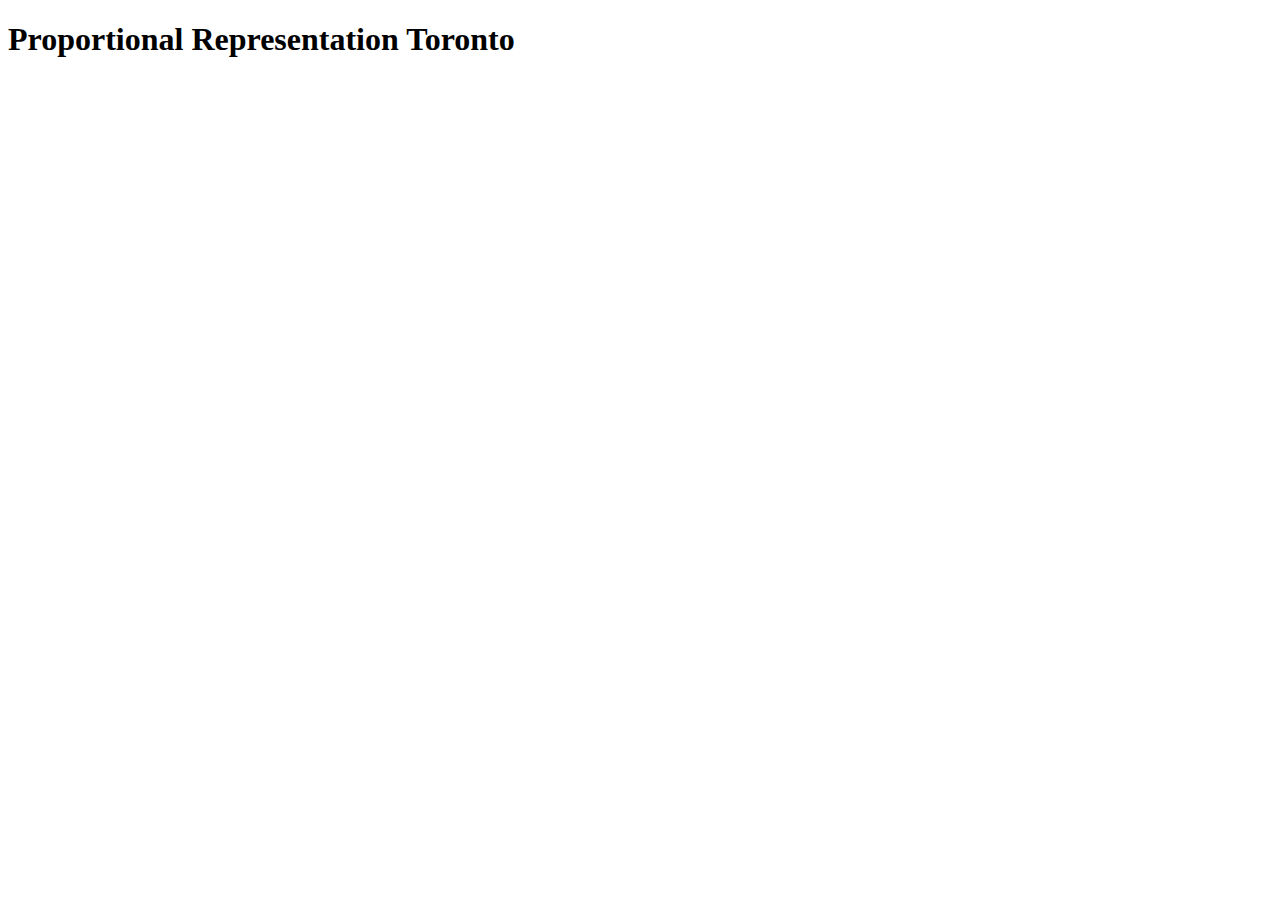
==== site/index.html @ 72f7d744 "Initial commit of real stuff" ====
<!DOCTYPE html>
<html lang="en">
<head>
    <meta charset="UTF-8">
    <title>Proportional Representation Toronto</title>
</head>
<body>
<h1>Proportional Representation Toronto</h1>



</body>
</html>
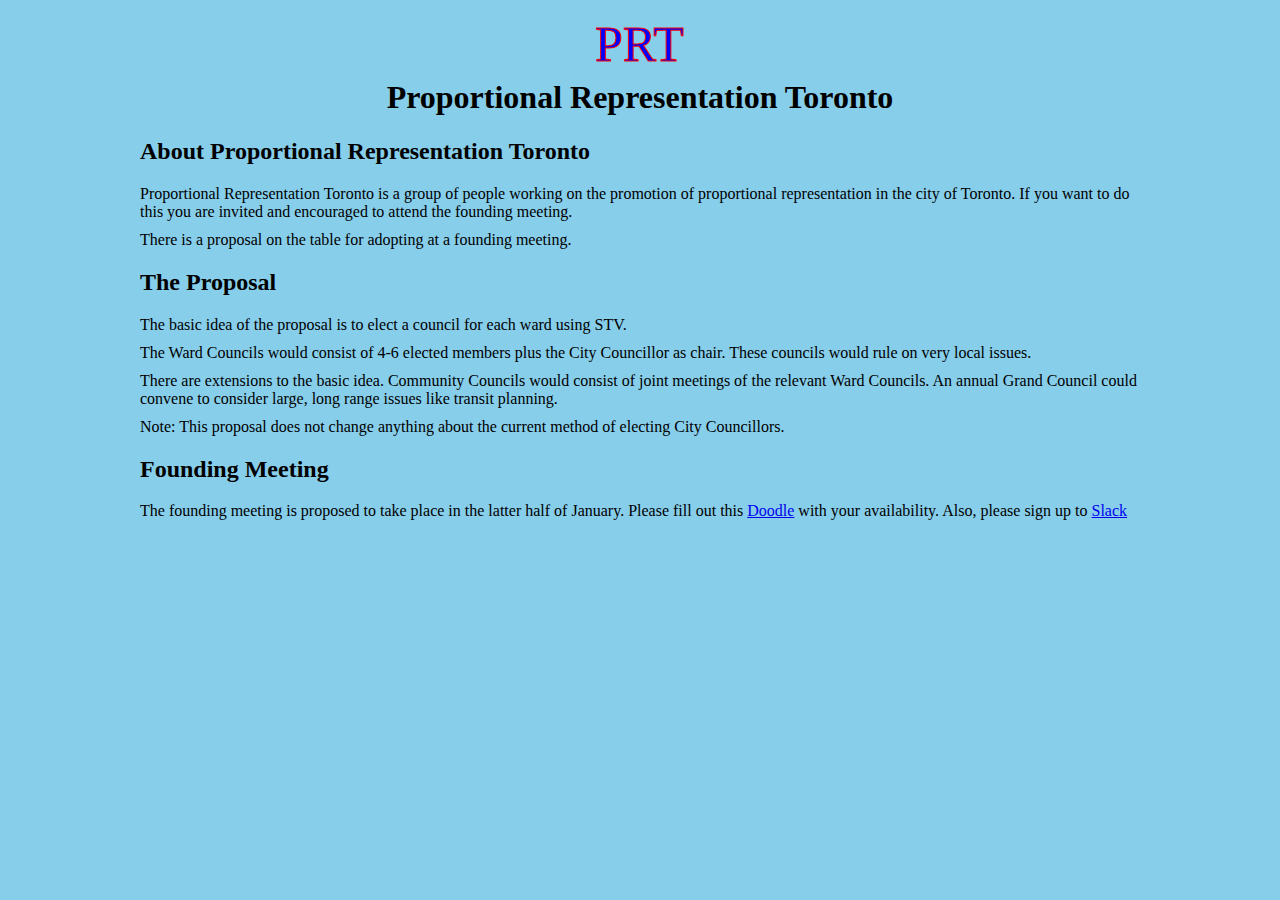
==== commit ea5ca6ee: "First published draft" ====
--- a/site/index.html
+++ b/site/index.html
@@ -2,13 +2,67 @@
 <html lang="en">
 <head>
     <meta charset="UTF-8">
+    <link rel="stylesheet" href="style.css">
+    <link rel="icon" href="favicon.svg">
     <title>Proportional Representation Toronto</title>
 </head>
 <body>
-<h1>Proportional Representation Toronto</h1>
+    <div id="container">
+        <h1>
+            <div><img src="logo.svg" width="100" height="50" /></div>
+            <div>Proportional Representation Toronto</div>
+        </h1>
 
+<!-- 
+        <a id='skip-page-nav' class='screenreader-text' href='#start'>
+          Skip page navigation list
+        </a>
 
+ -->        
 
+             <nav aria-role="navigation" aria-label="Page Navigation">
+                <ul aria-role="navigation" aria-label="Page Navigation List" class="screenreader-text">
+                <li><a href="#about ">About Proportional Representation Toronto</a></li>
+                <li><a href="#proposal">The Proposal</a></li>
+                <li><a href="#meeting">Founding Meeting</a></li>
+            </ul>
+        </nav>
+
+        <h2 id="start" id="about" aria-role="heading">About Proportional Representation Toronto</h2>
+        
+        <div class="text">
+            Proportional Representation Toronto is a group of people working on the promotion of proportional representation in the city of Toronto.  If you want to do this you are invited and encouraged to attend the founding meeting.
+        </div>
+
+        <div class="text">
+            There is a proposal on the table for adopting at a founding meeting.
+        </div>
+
+        <h2 aria-role="heading">The Proposal</h2>
+
+        <div class="text">
+            The basic idea of the proposal is to elect a council for each ward using STV.
+        </div>
+
+        <div class="text">
+            The Ward Councils would consist of 4-6 elected members plus the City Councillor as chair.  These councils would rule on very local issues.
+        </div>
+
+        <div class="text">
+            There are extensions to the basic idea.  Community Councils would consist of joint meetings of the relevant Ward Councils.  An annual Grand Council could convene to consider large, long range issues like transit planning.
+        </div>
+
+        <div class="text">
+            Note:  This proposal does not change anything about the current method of electing City Councillors.
+        </div>
+
+        <h2 aria-role="heading">Founding Meeting</h2>
+
+        <div class="text">
+            The founding meeting is proposed to take place in the latter half of January.  Please fill out this <a href="https://doodle.com/poll/3xmiddrtqewbd8id?utm_source=poll&utm_medium=link">Doodle</a> with your availability.
+            Also, please sign up to <a href="https://join.slack.com/t/slack-3tz1771/shared_invite/zt-111oj4cwy-_KRCoBDVgEnS5DAvEUt2WQ">Slack</a>
+        </div>
+    </div>
 </body>
 </html>
 
--- a/site/style.css
+++ b/site/style.css
@@ -0,0 +1,44 @@
+body
+{
+	background-color: RGBA(135, 206, 235, 1);
+}
+
+h1
+{
+	text-align: center;
+}
+
+#container
+{
+	top: 0;
+	bottom: 0;
+	margin-left: auto;
+	margin-right: auto;
+	width: 1000px;
+	background-color: RGBA(135, 206, 235, 1);
+}
+
+.screenreader-text 
+{
+	position: absolute;
+	left: -999px;
+	width: 1px;
+	height: 1px;
+	top: auto;
+}
+
+.screenreader-text:focus 
+{
+	color: black;
+	border: none;
+	display: inline-block;
+	height: auto;
+	width: auto;
+	position: static;
+	margin: auto;
+}
+
+.text
+{
+	margin-top: 10px;
+}
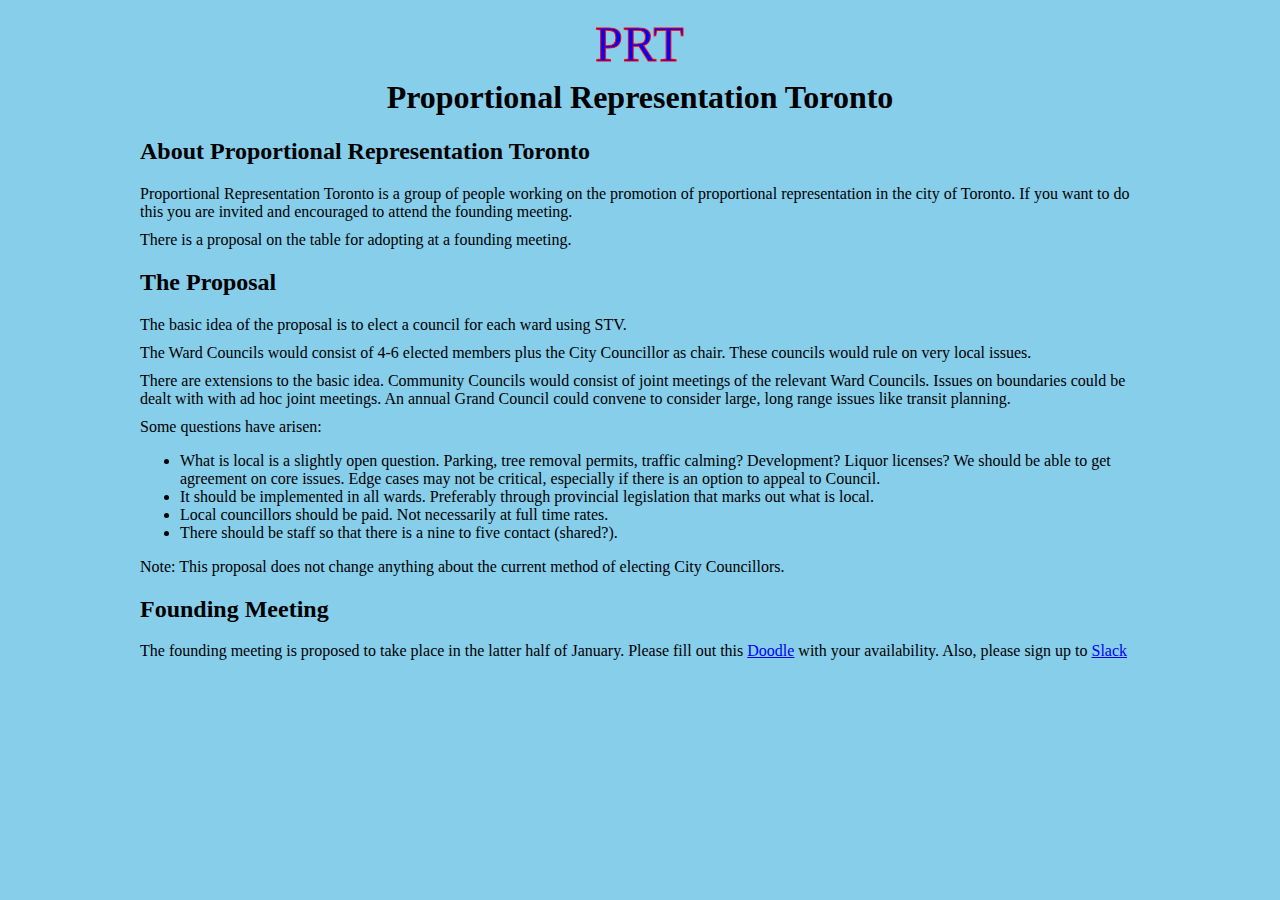
==== commit 183921de: "List of questions" ====
--- a/site/index.html
+++ b/site/index.html
@@ -9,7 +9,7 @@
 <body>
     <div id="container">
         <h1>
-            <div><img src="logo.svg" width="100" height="50" /></div>
+            <div><img src="logo.svg" width="100" height="50" alt="PRT Logo"/></div>
             <div>Proportional Representation Toronto</div>
         </h1>
 
@@ -49,7 +49,24 @@
         </div>
 
         <div class="text">
-            There are extensions to the basic idea.  Community Councils would consist of joint meetings of the relevant Ward Councils.  An annual Grand Council could convene to consider large, long range issues like transit planning.
+            There are extensions to the basic idea.  Community Councils would consist of joint meetings of the relevant Ward Councils. Issues on boundaries could be dealt with with ad hoc joint meetings. An annual Grand Council could convene to consider large, long range issues like transit planning.
+        </div>
+
+        <div class="text">
+            Some questions have arisen:
+
+            <ul>
+                <li>
+                    What is local is a slightly open question.  Parking, tree removal permits, traffic calming? Development? Liquor licenses? We should be able to get agreement on core issues. Edge cases may not be critical, especially if there is an option to appeal to Council.
+                </li>
+
+                <li>It should be implemented in all wards.  Preferably through provincial legislation that marks out what is local.</li>
+
+                <li>Local councillors should be paid.  Not necessarily at full time rates.</li>
+
+                <li>There should be staff so that there is a nine to five contact (shared?).</li>
+                
+            </ul>
         </div>
 
         <div class="text">
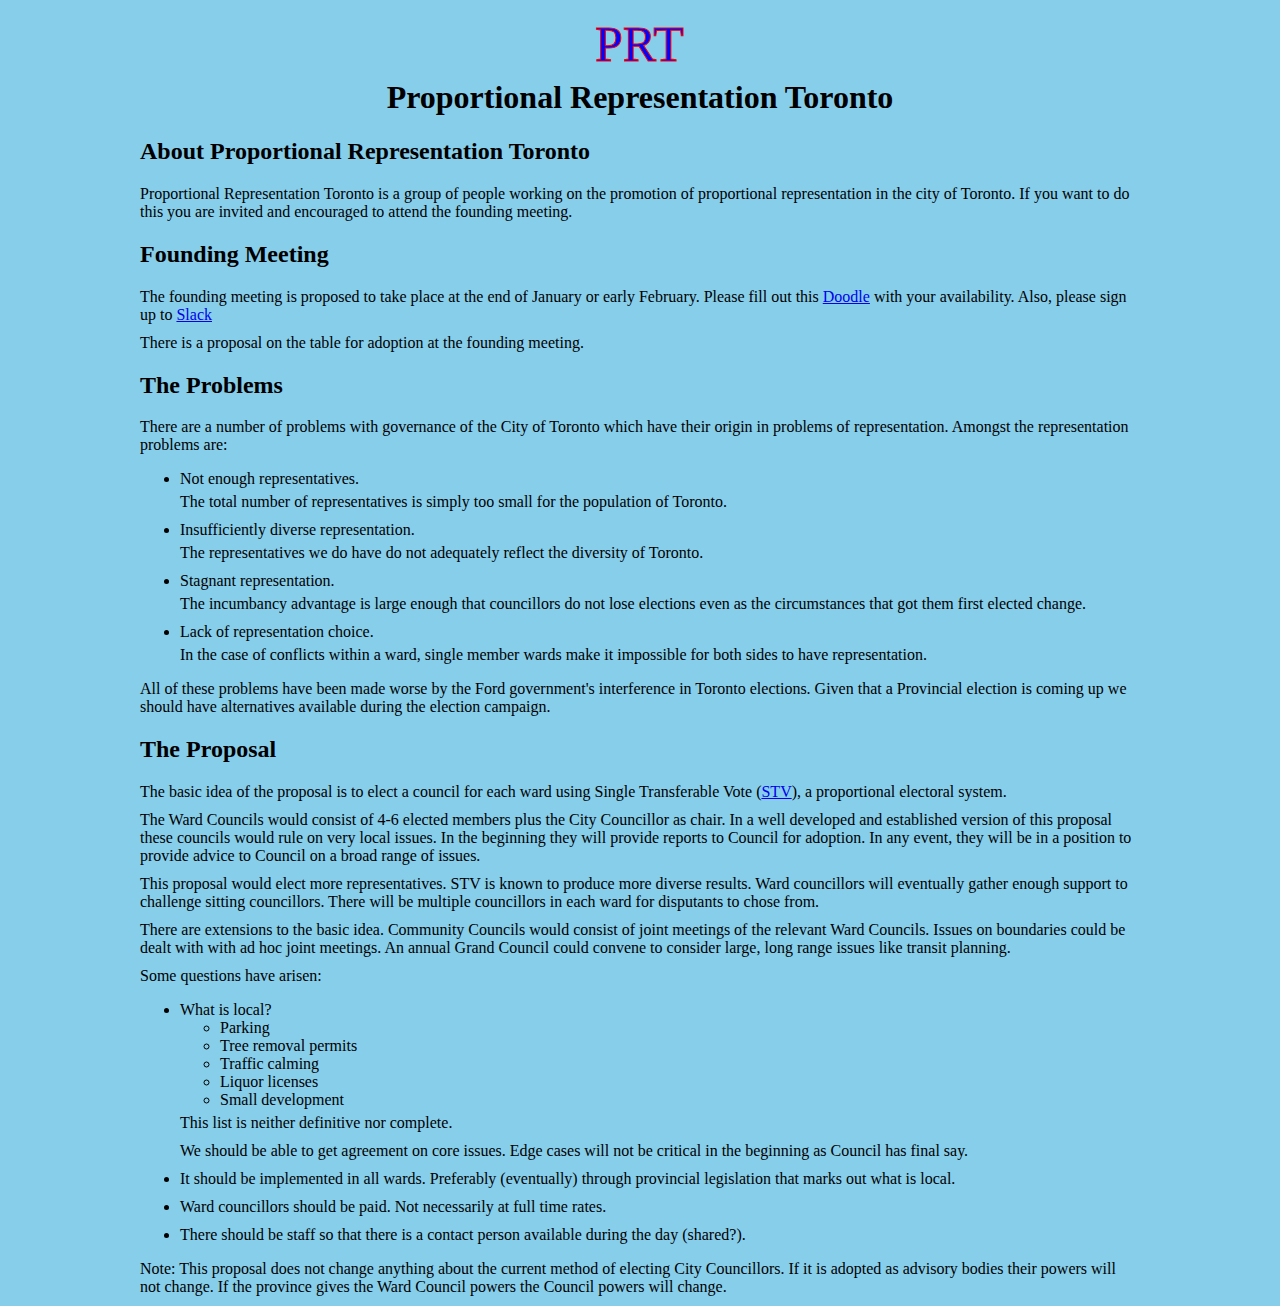
==== commit c78da621: "Potential shipping version" ====
--- a/site/index.html
+++ b/site/index.html
@@ -9,7 +9,7 @@
 <body>
     <div id="container">
         <h1>
-            <div><img src="logo.svg" width="100" height="50" alt="PRT Logo"/></div>
+            <div><img src="logo.svg" width="100" height="50" alt="Proportional Representation Toronto Logo"/></div>
             <div>Proportional Representation Toronto</div>
         </h1>
 
@@ -23,8 +23,9 @@
              <nav aria-role="navigation" aria-label="Page Navigation">
                 <ul aria-role="navigation" aria-label="Page Navigation List" class="screenreader-text">
                 <li><a href="#about ">About Proportional Representation Toronto</a></li>
+                <li><a href="#meeting">Founding Meeting</a></li>
+                <li><a href="#problems">Problems</a></li>
                 <li><a href="#proposal">The Proposal</a></li>
-                <li><a href="#meeting">Founding Meeting</a></li>
             </ul>
         </nav>
 
@@ -34,18 +35,71 @@
             Proportional Representation Toronto is a group of people working on the promotion of proportional representation in the city of Toronto.  If you want to do this you are invited and encouraged to attend the founding meeting.
         </div>
 
+        <h2 id="meeting" aria-role="heading">Founding Meeting</h2>
+
         <div class="text">
-            There is a proposal on the table for adopting at a founding meeting.
+            The founding meeting is proposed to take place at the end of January or early February.  Please fill out this <a href="https://doodle.com/poll/3xmiddrtqewbd8id?utm_source=poll&utm_medium=link">Doodle</a> with your availability.
+            Also, please sign up to <a href="https://join.slack.com/t/slack-3tz1771/shared_invite/zt-111oj4cwy-_KRCoBDVgEnS5DAvEUt2WQ">Slack</a>
+        </div>
+
+        <div class="text">
+            There is a proposal on the table for adoption at the founding meeting.
+        </div>
+
+        <h2 id="problems" aria-role="heading">The Problems</h2>
+
+        <div class="text">
+            There are a number of problems with governance of the City of Toronto which have their origin in problems of representation.  Amongst the representation problems are:
+            <ul>
+                <li>
+                    Not enough representatives.
+
+                    <div class="text">
+                        The total number of representatives is simply too small for the population of Toronto.
+                    </div>
+                </li>
+
+                <li>
+                    Insufficiently diverse representation.
+
+                    <div class="text">
+                        The representatives we do have do not adequately reflect the diversity of Toronto.
+                    </div>
+                </li>
+
+                <li>
+                    Stagnant representation.
+
+                    <div class="text">
+                        The incumbancy advantage is large enough that councillors do not lose elections even as the circumstances that got them first elected change.
+                    </div>
+                </li>
+                <li>
+                    Lack of representation choice.
+
+                    <div class="text">
+                        In the case of conflicts within a ward, single member wards make it impossible for both sides to have representation.
+                    </div>
+                </li>
+            </ul>
+
+            <div class="text">
+                All of these problems have been made worse by the Ford government's interference in Toronto elections.  Given that a Provincial election is coming up we should have alternatives available during the election campaign.
+            </div>
         </div>
 
         <h2 aria-role="heading">The Proposal</h2>
 
         <div class="text">
-            The basic idea of the proposal is to elect a council for each ward using STV.
+            The basic idea of the proposal is to elect a council for each ward using Single Transferable Vote (<a href="https://en.wikipedia.org/wiki/Single_transferable_vote">STV</a>), a proportional electoral system.
         </div>
 
         <div class="text">
-            The Ward Councils would consist of 4-6 elected members plus the City Councillor as chair.  These councils would rule on very local issues.
+            The Ward Councils would consist of 4-6 elected members plus the City Councillor as chair.  In a well developed and established version of this proposal these councils would rule on very local issues.  In the beginning they will provide reports to Council for adoption.  In any event, they will be in a position to provide advice to Council on a broad range of issues.
+        </div>
+
+        <div class="text">
+            This proposal would elect more representatives.  STV is known to produce more diverse results.  Ward councillors will eventually gather enough support to challenge sitting councillors.  There will be multiple councillors in each ward for disputants to chose from.
         </div>
 
         <div class="text">
@@ -57,27 +111,44 @@
 
             <ul>
                 <li>
-                    What is local is a slightly open question.  Parking, tree removal permits, traffic calming? Development? Liquor licenses? We should be able to get agreement on core issues. Edge cases may not be critical, especially if there is an option to appeal to Council.
+                    <div class="text">
+                        What is local?  
+                        <ul>
+                            <li>Parking</li>
+                            <li>Tree removal permits</li>
+                            <li>Traffic calming</li>
+                            <li>Liquor licenses</li>
+                            <li>Small development</li>
+                        </ul>
+
+                        <div class="text">
+                            This list is neither definitive nor complete.
+                        </div>
+
+                        <div class="text">
+                            We should be able to get agreement on core issues. Edge cases will not be critical in the beginning as Council has final say.
+                        </div>
+                        
+                    </div>
                 </li>
 
-                <li>It should be implemented in all wards.  Preferably through provincial legislation that marks out what is local.</li>
+                <li class="major">
+                    It should be implemented in all wards.  Preferably (eventually) through provincial legislation that marks out what is local.
+                </li>
 
-                <li>Local councillors should be paid.  Not necessarily at full time rates.</li>
+                <li class="major">
+                    Ward councillors should be paid.  Not necessarily at full time rates.
+                </li>
 
-                <li>There should be staff so that there is a nine to five contact (shared?).</li>
+                <li class="major">
+                    There should be staff so that there is a contact person available during the day (shared?).
+                </li>
                 
             </ul>
         </div>
 
         <div class="text">
-            Note:  This proposal does not change anything about the current method of electing City Councillors.
-        </div>
-
-        <h2 aria-role="heading">Founding Meeting</h2>
-
-        <div class="text">
-            The founding meeting is proposed to take place in the latter half of January.  Please fill out this <a href="https://doodle.com/poll/3xmiddrtqewbd8id?utm_source=poll&utm_medium=link">Doodle</a> with your availability.
-            Also, please sign up to <a href="https://join.slack.com/t/slack-3tz1771/shared_invite/zt-111oj4cwy-_KRCoBDVgEnS5DAvEUt2WQ">Slack</a>
+            Note:  This proposal does not change anything about the current method of electing City Councillors.  If it is adopted as advisory bodies their powers will not change.  If the province gives the Ward Council powers the Council powers will change.
         </div>
     </div>
 </body>
--- a/site/style.css
+++ b/site/style.css
@@ -16,6 +16,17 @@
 	margin-right: auto;
 	width: 1000px;
 	background-color: RGBA(135, 206, 235, 1);
+}
+
+.text
+{
+	margin-top: 5px;
+	margin-bottom: 10px;
+}
+
+.major
+{
+	margin-bottom: 10px;
 }
 
 .screenreader-text 
@@ -38,7 +49,3 @@
 	margin: auto;
 }
 
-.text
-{
-	margin-top: 10px;
-}
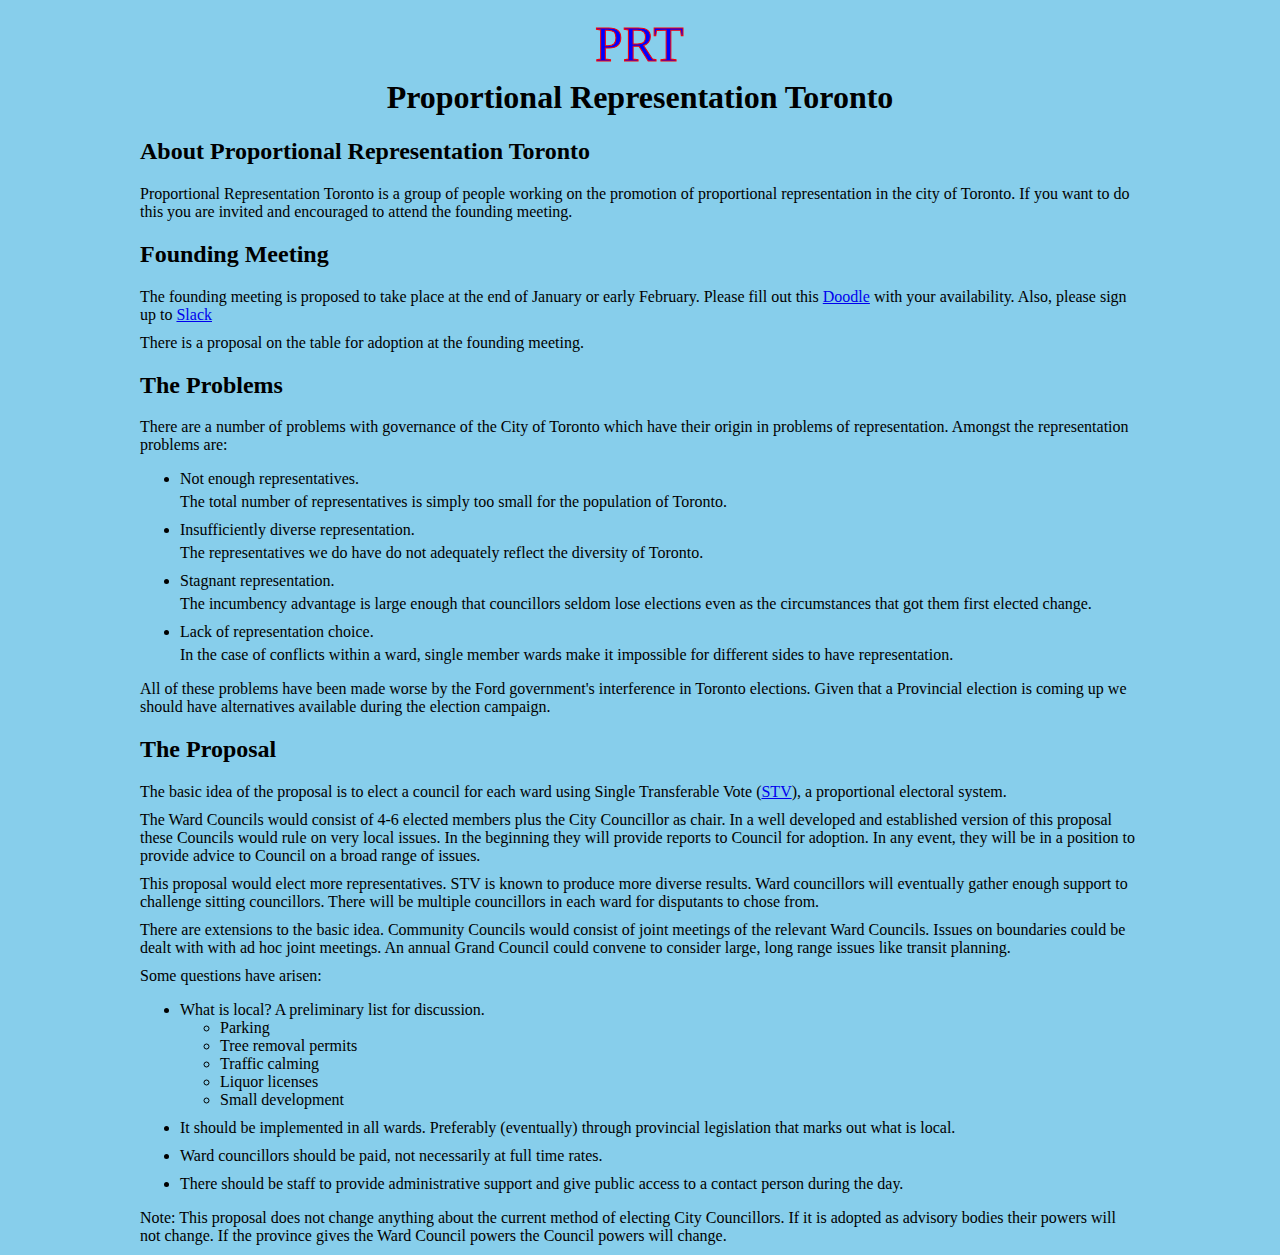
==== commit 9bfa7c96: "Editing changes" ====
--- a/site/index.html
+++ b/site/index.html
@@ -71,14 +71,14 @@
                     Stagnant representation.
 
                     <div class="text">
-                        The incumbancy advantage is large enough that councillors do not lose elections even as the circumstances that got them first elected change.
+                        The incumbency advantage is large enough that councillors seldom lose elections even as the circumstances that got them first elected change.
                     </div>
                 </li>
                 <li>
                     Lack of representation choice.
 
                     <div class="text">
-                        In the case of conflicts within a ward, single member wards make it impossible for both sides to have representation.
+                        In the case of conflicts within a ward, single member wards make it impossible for different sides to have representation.
                     </div>
                 </li>
             </ul>
@@ -95,7 +95,7 @@
         </div>
 
         <div class="text">
-            The Ward Councils would consist of 4-6 elected members plus the City Councillor as chair.  In a well developed and established version of this proposal these councils would rule on very local issues.  In the beginning they will provide reports to Council for adoption.  In any event, they will be in a position to provide advice to Council on a broad range of issues.
+            The Ward Councils would consist of 4-6 elected members plus the City Councillor as chair.  In a well developed and established version of this proposal these Councils would rule on very local issues.  In the beginning they will provide reports to Council for adoption.  In any event, they will be in a position to provide advice to Council on a broad range of issues.
         </div>
 
         <div class="text">
@@ -112,7 +112,7 @@
             <ul>
                 <li>
                     <div class="text">
-                        What is local?  
+                        What is local?  A preliminary list for discussion.
                         <ul>
                             <li>Parking</li>
                             <li>Tree removal permits</li>
@@ -120,15 +120,6 @@
                             <li>Liquor licenses</li>
                             <li>Small development</li>
                         </ul>
-
-                        <div class="text">
-                            This list is neither definitive nor complete.
-                        </div>
-
-                        <div class="text">
-                            We should be able to get agreement on core issues. Edge cases will not be critical in the beginning as Council has final say.
-                        </div>
-                        
                     </div>
                 </li>
 
@@ -137,13 +128,12 @@
                 </li>
 
                 <li class="major">
-                    Ward councillors should be paid.  Not necessarily at full time rates.
+                    Ward councillors should be paid, not necessarily at full time rates.
                 </li>
 
                 <li class="major">
-                    There should be staff so that there is a contact person available during the day (shared?).
+                    There should be staff to provide administrative support and give public access to a contact person during the day.
                 </li>
-                
             </ul>
         </div>
 
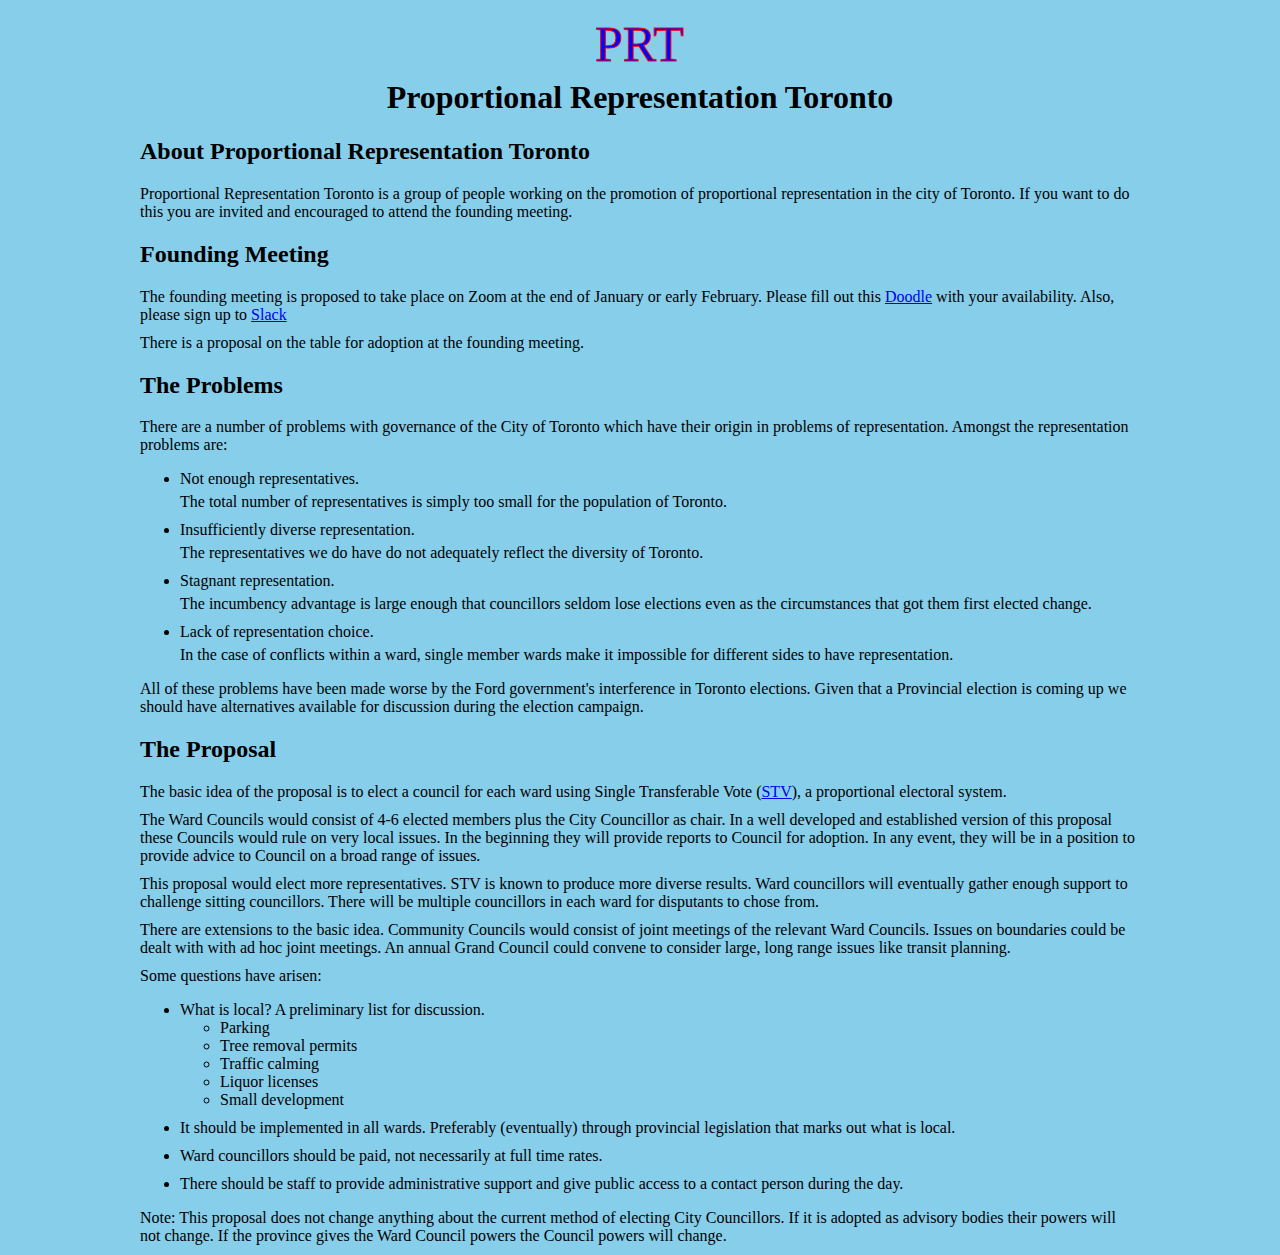
==== commit f162e0d4: "Shuffle the dates" ====
--- a/site/index.html
+++ b/site/index.html
@@ -38,7 +38,7 @@
         <h2 id="meeting" aria-role="heading">Founding Meeting</h2>
 
         <div class="text">
-            The founding meeting is proposed to take place at the end of January or early February.  Please fill out this <a href="https://doodle.com/poll/3xmiddrtqewbd8id?utm_source=poll&utm_medium=link">Doodle</a> with your availability.
+            The founding meeting is proposed to take place on Zoom at the end of January or early February.  Please fill out this <a href="https://doodle.com/poll/3xmiddrtqewbd8id?utm_source=poll&utm_medium=link">Doodle</a> with your availability.
             Also, please sign up to <a href="https://join.slack.com/t/slack-3tz1771/shared_invite/zt-111oj4cwy-_KRCoBDVgEnS5DAvEUt2WQ">Slack</a>
         </div>
 
@@ -84,7 +84,7 @@
             </ul>
 
             <div class="text">
-                All of these problems have been made worse by the Ford government's interference in Toronto elections.  Given that a Provincial election is coming up we should have alternatives available during the election campaign.
+                All of these problems have been made worse by the Ford government's interference in Toronto elections.  Given that a Provincial election is coming up we should have alternatives available for discussion during the election campaign.
             </div>
         </div>
 
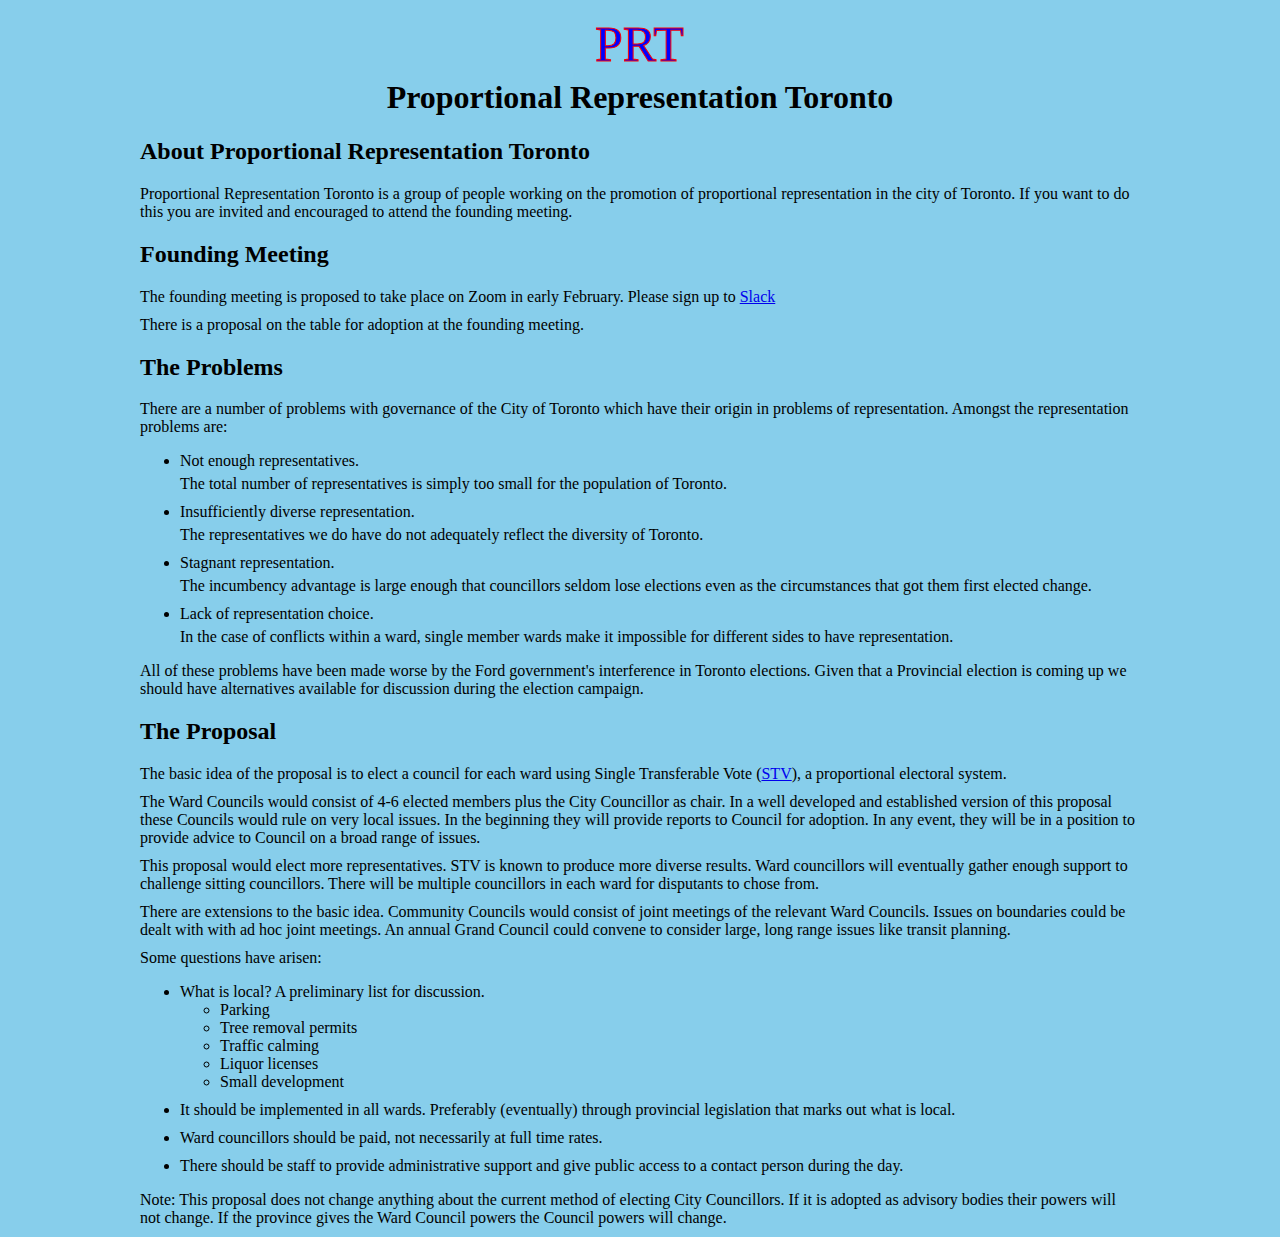
==== commit 0d288dc8: "Drop Doodle" ====
--- a/site/index.html
+++ b/site/index.html
@@ -38,8 +38,8 @@
         <h2 id="meeting" aria-role="heading">Founding Meeting</h2>
 
         <div class="text">
-            The founding meeting is proposed to take place on Zoom at the end of January or early February.  Please fill out this <a href="https://doodle.com/poll/3xmiddrtqewbd8id?utm_source=poll&utm_medium=link">Doodle</a> with your availability.
-            Also, please sign up to <a href="https://join.slack.com/t/slack-3tz1771/shared_invite/zt-111oj4cwy-_KRCoBDVgEnS5DAvEUt2WQ">Slack</a>
+            The founding meeting is proposed to take place on Zoom in early February.
+            Please sign up to <a href="https://join.slack.com/t/slack-3tz1771/shared_invite/zt-111oj4cwy-_KRCoBDVgEnS5DAvEUt2WQ">Slack</a>
         </div>
 
         <div class="text">
